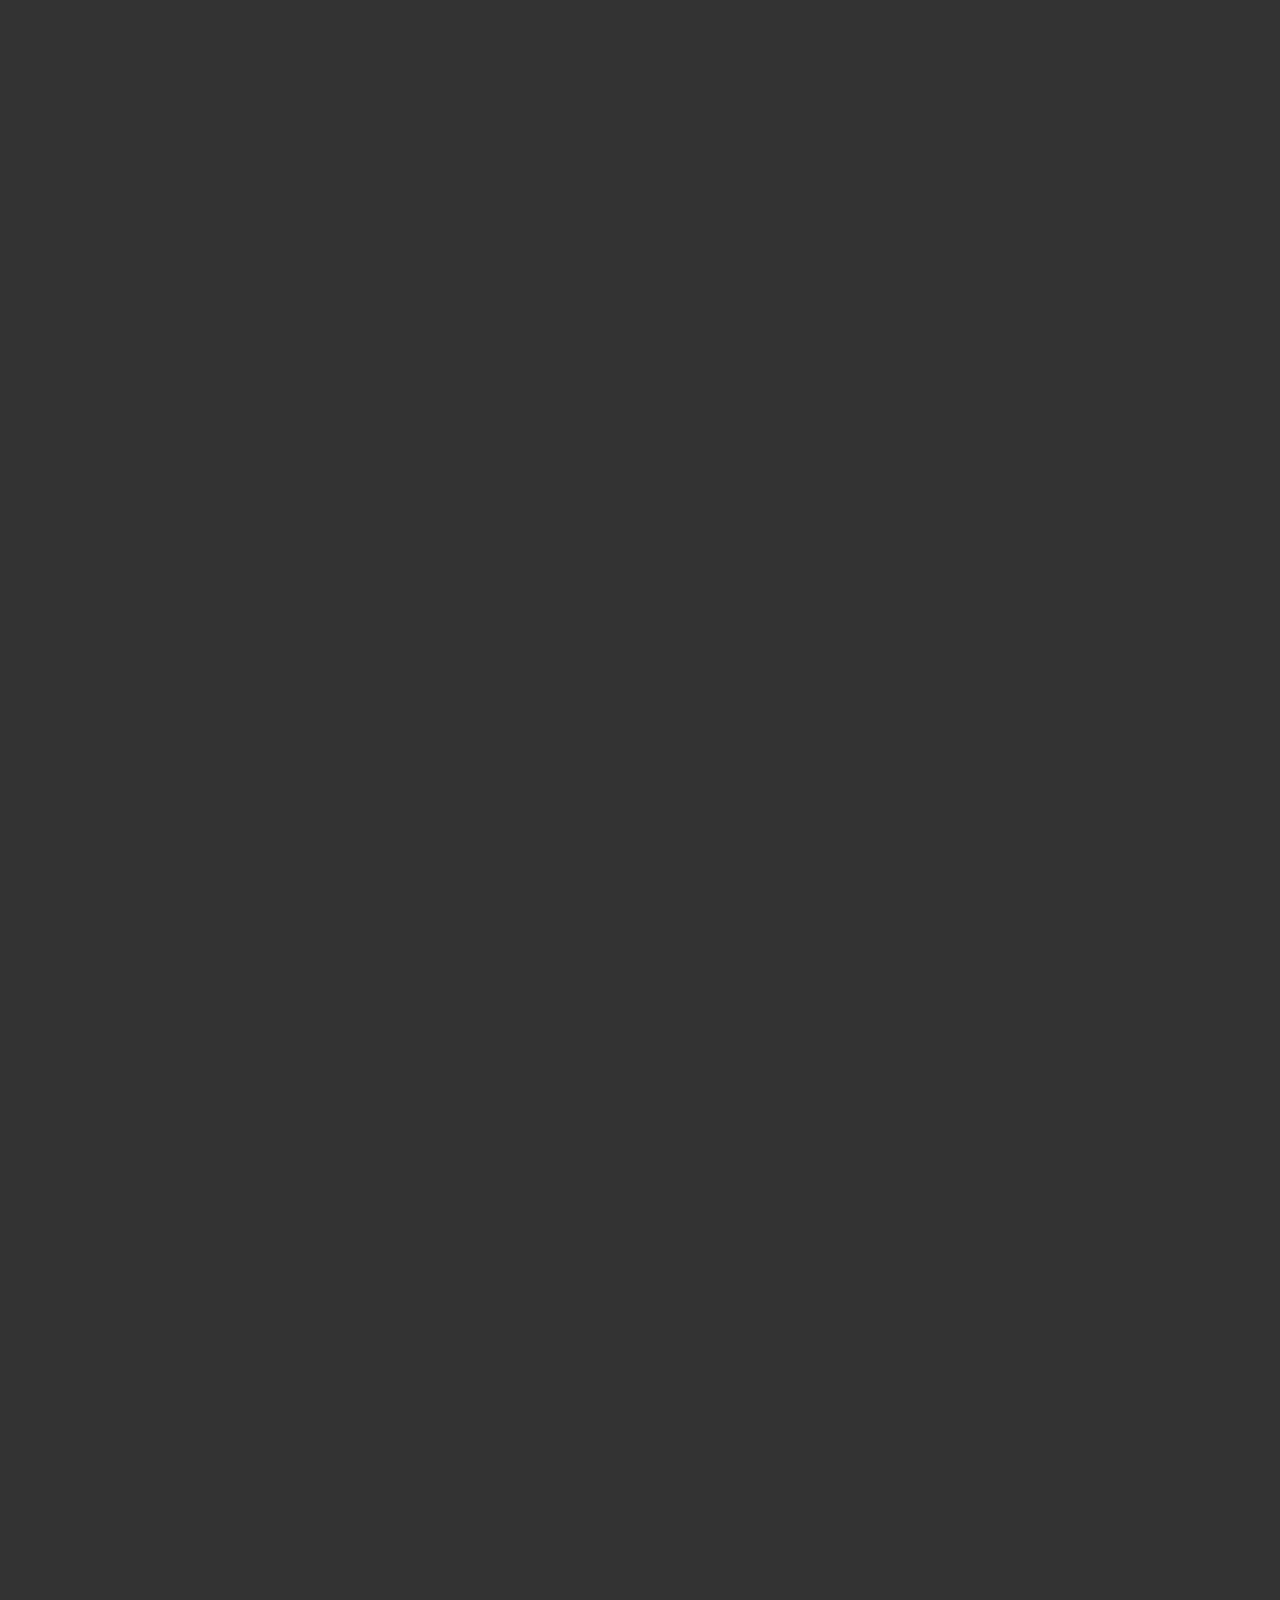
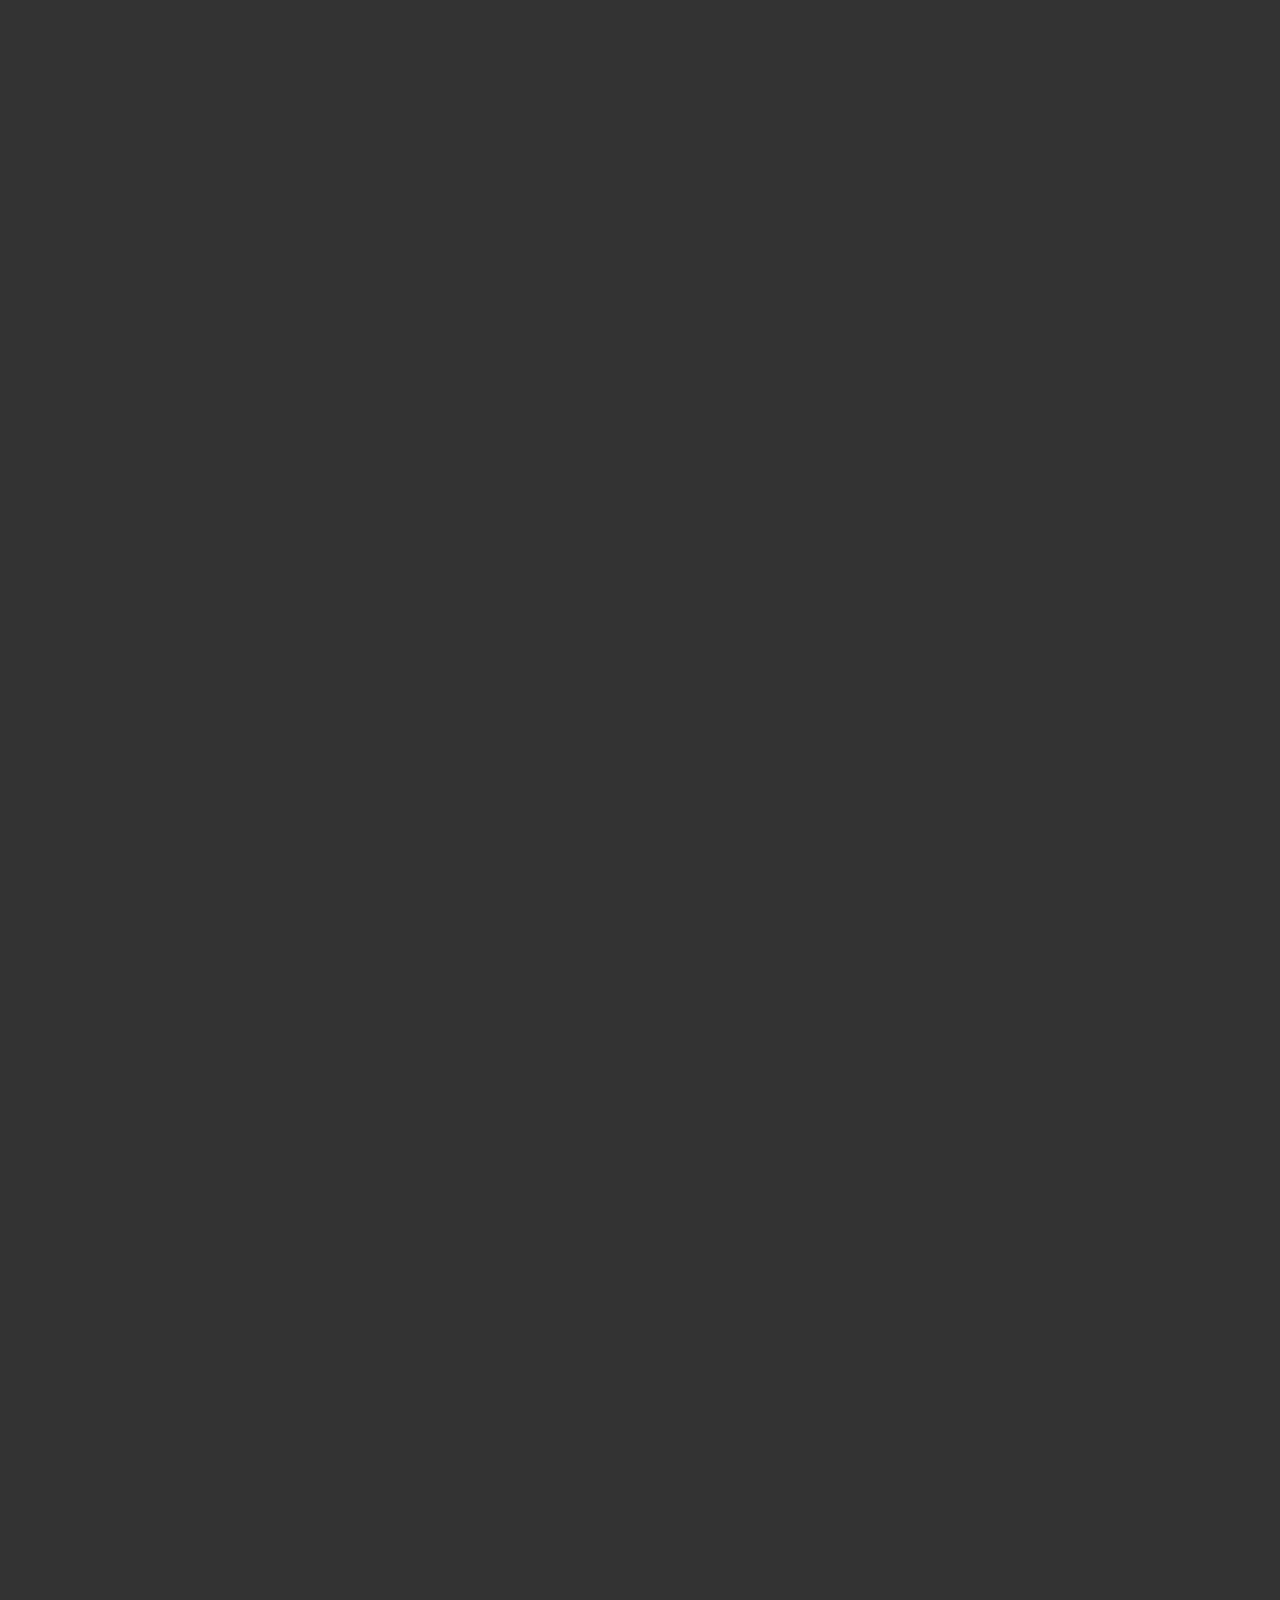
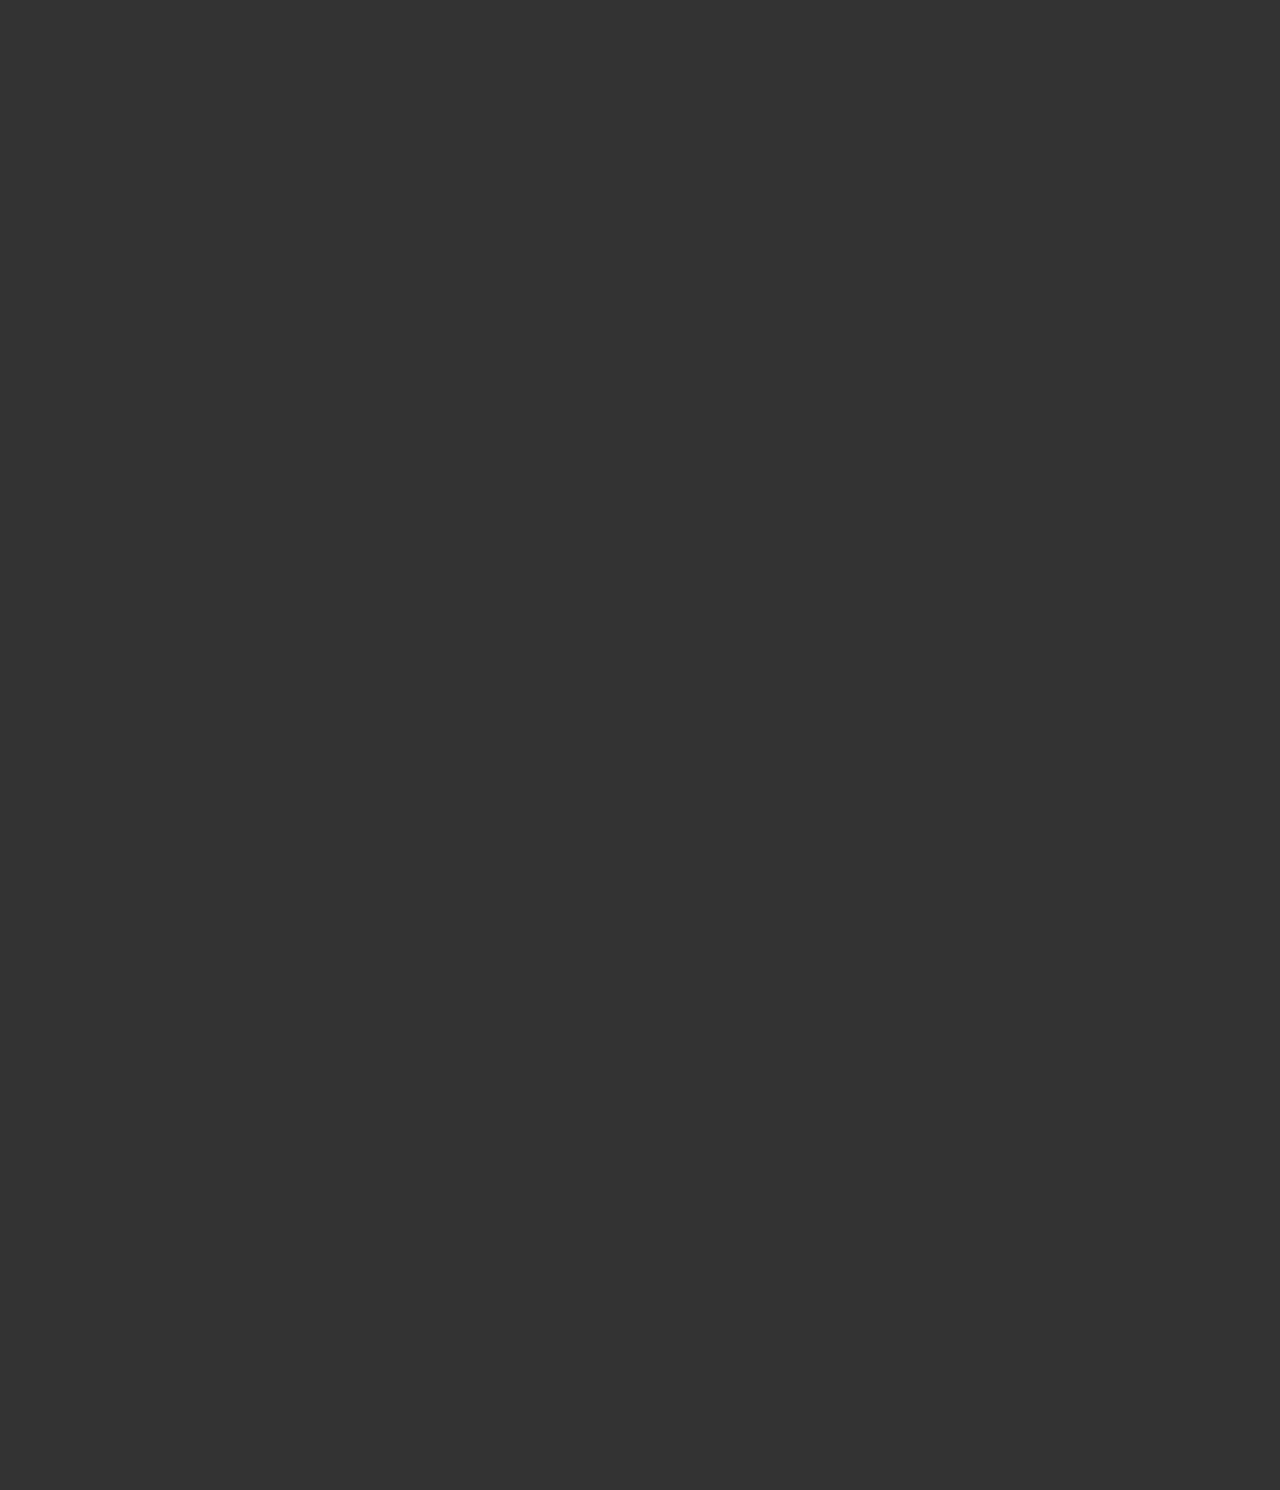
==== index.html @ 53ff9dbb "Add files via upload" ====
<!DOCTYPE html>
<html lang="ja">
<head>
    <meta charset="UTF-8">
    <meta name="viewport" content="width=device-width, initial-scale=1.0">
    <meta http-equiv="X-UA-Compatible" content="ie=edge">
    <title>有限会社 ヤマト産業</title>
    <!--=============Google Font ===============-->
    <link rel="preconnect" href="https://fonts.googleapis.com">
    <link rel="preconnect" href="https://fonts.gstatic.com" crossorigin>
    <link href="https://fonts.googleapis.com/css2?family=Noto+Sans+JP&family=Noto+Serif+JP&display=swap" rel="stylesheet">
    <!--==============レイアウトを制御する独自のCSSを読み込み===============-->
    <!--機能編 6-1-3 ゆっくりズームアウトさせながら全画面で見せる-->
    <link rel="stylesheet" type="text/css" href="https://cdnjs.cloudflare.com/ajax/libs/vegas/2.4.4/vegas.min.css">
    <!--リセットCSS-->
    <link rel="stylesheet" type="text/css" href="https://unpkg.com/ress/dist/ress.min.css">
    <!--自作のCSS-->
    <link rel="stylesheet" type="text/css" href="css/style.css">
</head>
<body>

  <div id="splash">
    <div id="splash_logo">
      <div class="fadeUp">ヤマト産業</div>
    </div>
  </div>

  <div class="splashbg"></div>

  <div id="container">
    <header id="header" class="DownMove">
      <div class="openbtn"><span></span><span></span><span></span></div>
      <nav id="g-nav">
        <div id="g-nav-list">
          <ul class="nav05b">
            <li><a href="index.html#">トップ</a></li>
            <li><a href="index.html#news">お知らせ</a></li>
            <li><a href="index.html#service">事業紹介</a></li>
            <li><a href="index.html#message">企業理念</a></li>
            <li><a href="company.html#">会社概要</a></li>
            <li><a href="index.html#access">アクセス</a></li>
          </ul>
        </div>
      </nav>
      <h1>ヤマト産業</h1>
      <ul id="utility-navi">
        <li><a href="index.html#access"><img src="img/map.svg" alt="アクセス"><span>アクセス</span></a></li>
        <li><a href="form.html#"><img src="img/contact.svg" alt="お問い合わせ"><span>お問い合わせ</span></a></li>
      </ul>
    </header>

    <div class="circle-bg"></div>

    <main id="main-area">
      <div id="lead">
        <div id="slider-area">
          <div id="slider"></div>
        </div>
        <p class="lead fadeLeftTrigger">コンセプト</p>
        <h2 class="heading fadeLeftTrigger">コンセプト<br>コンセプト</h2>
      </div>

      <section id="news">
        <div class="tab-area fadeUpTrigger">
          <ul class="tab">
            <li class="active"><a href="#topic1">お知らせ</a></li>
            <li><a href="#topic2">施工事例</a></li>
            <li><a href="#topic3">サイト制作事例</a></li>
          </ul>
          <div class="tab-choice-area">
            <div id="topic1" class="area is-active">
              <ul>
                <li><a href=""><time datetime="2023-05-03">2023.05.03</time>お知らせ3について</a></li>
                <li><a href=""><time datetime="2023-05-02">2023.05.02</time>お知らせ2について</a></li>
                <li><a href=""><time datetime="2022-05-01">2022.05.01</time>お知らせ1について</a></li>
              </ul>
            </div>
            <div id="topic2" class="area">
              <ul>
                <li><a href=""><time datetime="2023-05-03">2023.05.03</time>施工事例3について</a></li>
                <li><a href=""><time datetime="2023-05-02">2023.05.02</time>施工事例2について</a></li>
                <li><a href=""><time datetime="2022-05-01">2022.05.01</time>施工事例1について</a></li>
              </ul>
            </div>
            <div id="topic3" class="area">
              <ul>
                <li><a href=""><time datetime="2023-05-03">2023.05.03</time>制作事例3について</a></li>
                <li><a href=""><time datetime="2023-05-02">2023.05.02</time>制作事例2について</a></li>
                <li><a href=""><time datetime="2022-05-01">2022.05.01</time>制作事例1について</a></li>
              </ul>
            </div>
          </div>
        </div>
      </section>

      <section id="service">
        <header class="fadeUpTrigger">
          <h2>事業紹介</h2>
        </header>
        <section class="service-area">
          <figure class="img fadeRightTrigger"><img src="img/pict_01.jpg" alt="事業を紹介する画像1"></figure>
          <div class="content fadeLeftTrigger">
            <div class="content-area">
              <h3>各種リフォーム、省エネ工事事業</h3>
              <p>事業内容・事業内容・事業内容・事業内容・事業内容・事業内容・事業内容・事業内容・事業内容・事業内容・事業内容・事業内容</p>
              <div><a href="service1.html" class="btn bgcenterout"><span>詳細</span></a></div>
            </div>
          </div>
        </section>

        <section class="service-area">
          <figure class="img fadeLeftTrigger"><img src="img/pict_02.jpg" alt="事業を紹介する画像2"></figure>
          <div class="content fadeRightTrigger">
            <div class="content-area">
              <h3>WEB/ECサイト制作事業</h3>
              <p>事業内容・事業内容・事業内容・事業内容・事業内容・事業内容・事業内容・事業内容・事業内容・事業内容・事業内容・事業内容</p>
              <a href="service2.html" class="btn bgcenterout"><span>詳細</span></a>
            </div>
          </div>
        </section>
      </section>

      <section id="message">
        <h2 class="heading fadeLeftTrigger">企業理念</h2>
        <div class="message-area">
          <div class="message-img fadeRightTrigger"></div>
          <section class="message-content fadeLeftTrigger">
            <div class="message-box">
              <h3>タイトル1行目<br>タイトル2行目</h3>
              <p>メッセージ1行目<br>メッセージ2行目<br>メッセージ3行目<br>メッセージ4行目<br>メッセージ5行目<br>メッセージ6行目</p>
            </div>
          </section>
        </div>
      </section>

      <section id="access">
        <div class="access-area">
          <h2 class="heading fadeRightTrigger">交通アクセス</h2>
          <div class="map-address fadeLeftTrigger">
            <div class="map-address-area">
              <address>〒174-0052<br>東京都板橋区蓮沼79-1</address>
              <a href="https://goo.gl/maps/hu7GZJzhzLVWqaKB9" target="_blank" class="btn bgcenterout"><span>Google Map</span></a>
            </div>
          </div>
        </div>
        <div class="map-block fadeUpTrigger">
          <div class="iframe-area">
            <iframe src="https://www.google.com/maps/embed?pb=!1m18!1m12!1m3!1d3237.1298451852426!2d139.698947810959!3d35.77218667244354!2m3!1f0!2f0!3f0!3m2!1i1024!2i768!4f13.1!3m3!1m2!1s0x60189327d6ebac69%3A0xeb2c838b801dfda0!2z44CSMTc0LTAwNTIg5p2x5Lqs6YO95p2_5qmL5Yy66JOu5rK855S677yX77yZ4oiS77yR!5e0!3m2!1sja!2sjp!4v1683707613186!5m2!1sja!2sjp"
             width="600" height="450" style="border:0;" allowfullscreen="" loading="lazy" referrerpolicy="no-referrer-when-downgrade" width="600" height="450" frameborder="0" allowfullscreen=""></iframe>
          </div>
        </div>
      </section>

      <section id="contact">
        <div class="contact-detail">
          <h2>CONTACT</h2>
          <p>お気軽にお問い合わせください。</p>
        </div>
        <div class="contact-tel">
          <p><a href="tel:03-5915-1541">電話番号：03-5915-1541</a></p>
          <p><a href="form.html#">お問い合わせ<br>フォーム</a></p>
        </div>
      </section>
    </main>

    <div id="footer">
      <div class="footer-main">
        <section class="footer-contact">
          <div class="footer-contact-area">
            <h2>有限会社ヤマト産業</h2>
            <ul class="footer-link">
              <li><a href="index.html#">トップ</a></li>
              <li><a href="index.html#news">お知らせ</a></li>
              <li><a href="index.html#service">事業紹介</a></li>
              <li><a href="index.html#message">企業理念</a></li>
              <li><a href="company.html#">会社概要</a></li>
              <li><a href="index.html#access">アクセス</a></li>
            </ul>
          </div>
        </section>
        <footer id="copyright">
          <small>&copy; 有限会社ヤマト産業</small>
        </footer>
      </div>
      <div id="page-top"><a href="#"><span></span></a></div>
    </div>
  </div>

  <!--=============JS ===============-->
  <!--jQuery-->
  <script src="https://code.jquery.com/jquery-3.4.1.min.js" integrity="sha256-CSXorXvZcTkaix6Yvo6HppcZGetbYMGWSFlBw8HfCJo=" crossorigin="anonymous"></script>
  <!--機能編 8-1-9 スクロールの速さが変化-->
  <script src="https://cdnjs.cloudflare.com/ajax/libs/jquery-easing/1.4.1/jquery.easing.min.js"></script>
  <!--機能編 6-1-3 ゆっくりズームアウトさせながら全画面で見せる-->
  <script src="https://cdnjs.cloudflare.com/ajax/libs/vegas/2.4.4/vegas.min.js"></script>
  <!--自作のJS-->
  <script src="js/script.js"></script>
</body>
</html>
---- css/style.css ----
@charset "utf-8";
/*========= ローディング画面のためのCSS ===============*/

/* Loading背景画面設定　*/
#splash {
	position: fixed;
	width: 100%;
	height: 100%;
	z-index: 9999999;
	background:#333333;
	text-align:center;
	color:#e5eced;
}

/* Loading画像中央配置　*/
#splash_logo {
	position: absolute;
	top: 50%;
	left: 50%;
	transform: translate(-50%, -50%);
	font-size: 1.7rem;
	font-weight: bold;
	letter-spacing: 0.2em;/* 1em=文字の高さの行間　*/
}

@media screen and (max-width:768px) {
	#splash_logo {
		font-size: 1.3rem;
	}
}

/*========= 画面遷移のためのCSS ===============*/

/*画面遷移アニメーション*/
.splashbg{
  display: none;
	content: "";
	position:fixed;
	transform: scale(100);
	background-color: #333333;/*伸びる背景色の設定*/
	z-index: 999;
  top:calc(50% - 1rem);
  left:calc(50% - 1.5rem);
	width: 3rem;
	height: 2rem;
}

@media screen and (max-width:768px) {
	.splashbg{
		top:calc(50% - 1.5rem);
	  left:calc(50% - 1rem);
		width: 2rem;
		height: 3rem;
	}
}

/*bodyにappearクラスがついたら出現*/
body.appear .splashbg{
  display: block;
	animation-name:PageAnime;
	animation-duration:1s;
	animation-fill-mode:forwards;
}

@keyframes PageAnime{
	0% {/*丸のスタート位置と形状*/
		transform: scale(100);
	}
	100% {/*丸の終了位置と形状*/
		transform: scale(0);
		display: none;/*終了時は消える*/
	}
}

/*画面遷移の後現れるコンテンツ設定*/
#container{
	opacity: 0;/*はじめは透過0に*/
	position: relative;
	z-index: 1;
}

/*bodyにappearクラスがついたら出現*/
body.appear #container{
	animation-name:PageAnimeAppear;
	animation-duration:1s;
	animation-delay:0.2s;
	animation-fill-mode:forwards;
	opacity: 0;
}

@keyframes PageAnimeAppear{
	0% {
		opacity: 0;
	}
	100% {
		opacity: 1;
	}
}

/*========= レイアウトのためのCSS ===============*/
*{
	box-sizing: border-box;
}

body{
	background:#333333;/*遷移アニメーションと同じ色を指定*/
	font-family: 'Noto Serif JP', serif;/*明朝体を指定*/
	color: #e5eced;
	font-size:1rem;
	line-height:1.85;/*行間を指定*/
	-webkit-font-smoothing: antialiased;/*フォントを滑らかにする*/
	-moz-osx-font-smoothing: grayscale;
	-webkit-text-size-adjust: 100%;
	word-wrap: break-word;/*文字の折り返しのルールを指定*/
  overflow-wrap: break-word;
}

body.appear{
	background:#898989;
}

ul{
	margin:0;
	padding: 0;
	list-style: none;
}

a{
	color: #000;
	text-decoration: none;
	outline: none;
}

img{
	width: 100%;
	height: auto;
}

#container{
	overflow-x: hidden;
}


.page{
	display: block;
	position: relative;
	margin: 120px 10% 0 10%;
}

@media screen and (max-width:768px) {
	.page{
		margin: 100px 5% 0 5%;
	}
}

/* font-family */

.heading{
	font-family: 'Noto Sans JP', sans-serif;
	font-size: 5vw;
	font-weight: normal;
	color: #d79748;
	animation-delay: 0.3s;
}

@media screen and (max-width:960px) {
	.heading{
		font-size:3.5rem;
	}
}

/* header */

#header{
	position: fixed;/*fixedで上部固定*/
	height: 94px;
	width:100%;
	z-index: 99;
	display: flex;
	justify-content: space-between;/*justify-content…flexアイテムの配置を指定、space-between…両端揃え*/
	align-items: center;/*上下中央揃え*/
	background:#051464;
}

#header a{
	color: #e5eced;
}

/*========= スクロール途中でヘッダーが表示＆非表示するためのCSS ===============*/

/*　上に上がる動き　*/
#header.UpMove{
	animation: UpAnime 0.5s forwards;
}

@keyframes UpAnime{
  from {
    opacity: 1;
		transform: translateY(0);
  }
  to {
		opacity: 0;
		transform: translateY(-100px);
  }
}

/*　下に下がる動き　*/
#header.DownMove{
	animation: DownAnime 0.5s forwards;
}
@keyframes DownAnime{
  from {
  	opacity: 0;
		transform: translateY(-100px);
  }
  to {
  	opacity: 1;
		transform: translateY(0);
  }
}

#header h1{
	font-size: 1.7rem;
	letter-spacing: 0.1em;
	position: absolute;
	left:50%;
	transform: translateX(-50%);
	color:#e5eced;
}

.openbtn{
	display: none;
}

#g-nav ul{
	display: flex;
	padding: 0 0 0 5%;
}

#g-nav ul li{
  letter-spacing: 0.1em;
	white-space: nowrap;
}

#g-nav ul li:last-child{
	display: none;
}

#g-nav ul li a{
	display: block;
	padding:6px 15px;
}

/* 機能編　5-3-8 左右から線が伸びて枠線になる */
.nav05b li{
  /*線の基点とするためrelativeを指定*/
  position: relative;
  margin: 0 5px;
}

/*線の基点位置*/
.nav05b li::before,
.nav05b li::after{
  content:"";
  /*絶対配置で線の位置を決める*/
  position: absolute;
  /*線の形状*/
  width: 100%;
  height:4px;
  background:#185f77;
	/*アニメーションの指定*/
  transition: all 0.2s linear;
  transition-delay: 0.2s;
	transform: scale(0);
}

.nav05b li::before{
  right: 0;
  top: 0;
	transform-origin:center top;
}
.nav05b li::after{
  left: 0;
  bottom: 0;
	transform-origin:center bottom;
}

/*現在地とhoverした際の線の変化*/
.nav05b li.current::before,
.nav05b li.current::after,
.nav05b li:hover::before,
.nav05b li:hover::after{
	transform: scale(1);
}

#header ul#utility-navi{
	position: fixed;
	top:0;
	right:0;
	z-index: 999;
	display: flex;
	font-size: 0.8rem;
}

#header ul#utility-navi li{
	text-align: center;
}

#header ul#utility-navi li span{
	display: block;
}

#header ul#utility-navi li a{
	color: #e5eced;
	padding: 14.334px 0;
	display: block;
	width:100px;
	transition: all .5s;/*ccsアニメーション実行時間を指定*/
}

#header ul#utility-navi li img{
	width:35%;
}

#header ul#utility-navi li a{
	background:#051464;
}

#header ul#utility-navi li a:hover{
	background:rgba(255,255,255,0.2);
}

/*機能編  5-1-21*/
@keyframes gnaviAnime{
	0% {
		opacity: 0;
	}
	100% {
		opacity: 1;
	}
}

@media screen and (max-width:1300px) {
	#g-nav ul{
		display: block;
		padding: 0;
	}

	#g-nav ul li a{
		padding:6px 15px;
	}
	/*機能編  5-2-1　3本線が×に*/
	.openbtn{
    display: block;
		position:fixed;
		top:0;
		left:0;
		z-index: 9999;/*ボタンを最前面に*/
		cursor: pointer;
    width: 94px;
    height:94px;
    background:#051464;
	}

	/*×に変化*/
	.openbtn span{
		display: inline-block;
		transition: all .4s;
		position: absolute;
		left: 25.85px;
		height: 3px;
		border-radius: 2px;
		background-color: #fff;
		width: 45%;
  }

	.openbtn span:nth-of-type(1) {
		top:33px;
	}

	.openbtn span:nth-of-type(2) {
		top:45.5px;
	}

	.openbtn span:nth-of-type(3) {
		top:58px;
	}

	.openbtn.active span:nth-of-type(1) {
		top: 39.5px;
		left: 32.9px;
		transform: translateY(6px) rotate(-45deg);
		width: 30%;
	}

	.openbtn.active span:nth-of-type(2) {
		opacity: 0;
	}

	.openbtn.active span:nth-of-type(3){
		top: 51.5px;
		left: 32.9px;
		transform: translateY(-6px) rotate(45deg);
		width: 30%;
	}

	/*アクティブになったエリア*/
	#g-nav.panelactive{
		/*position:fixed;にし、z-indexの数値を大きくして前面へ*/
		position:fixed;
		z-index: 999;
		top: 0;
		width:100%;
		height: 100vh;
	}

	/*丸の拡大*/
	.circle-bg{
		position: fixed;
		z-index:3;
		/*丸の形*/
		width: 100px;
		height: 100px;
		/* border-radius: 50%; */
		background: #333333;
		/*丸のスタート位置と形状*/
		transform: scale(0, 50);/*scaleをはじめは0に*/
		left:-50px;
		top:0;
		transition: all .6s;/*0.6秒かけてアニメーション*/
	}

	.circle-bg.circleactive{
		transform: scale(50, 50);/*クラスが付与されたらscaleを拡大*/
	}

	/* 機能編　5-3-11 */
	/*線の基点位置*/
	.nav05b li::before,
	.nav05b li::after{
		background:#d79748;
	}

	/*ナビゲーションの縦スクロール*/
	#g-nav-list{
		display: none;/*はじめは表示なし*/
		/*ナビの数が増えた場合縦スクロール*/
		position: fixed;
		z-index: 999;
		width: 100%;
		height: 100vh;
		overflow: auto;
		-webkit-overflow-scrolling: touch;
	}

	#g-nav.panelactive #g-nav-list{
		display: block; /*クラスが付与されたら出現*/
	}

	/*ナビゲーション*/
	#g-nav ul {
		opacity: 0;/*はじめは透過0*/
	  /*ナビゲーション天地中央揃え※レイアウトによって調整してください。不必要なら削除*/
	  position: absolute;
		z-index: 999;
		top:50%;
		left:50%;
		transform: translate(-50%,-50%);
	}

	/*背景が出現後にナビゲーションを表示*/
	#g-nav.panelactive ul {
		opacity:1;
	}

	/* 背景が出現後にナビゲーション li を表示※レイアウトによって調整してください。不必要なら削除*/
	#g-nav.panelactive ul li{
		animation-name:gnaviAnime;
		animation-duration:1s;
		animation-delay:.2s;/*0.2 秒遅らせて出現*/
		animation-fill-mode:forwards;
		opacity:0;
	}

	/*リストのレイアウト設定*/
	#g-nav li{
		text-align: center;
		list-style: none;
		margin: 0 0 10px 0;
	}

	#g-nav li a{
		color: #e5eced;
		text-decoration: none;
		padding:10px;
		display: block;
		text-transform: uppercase;
		letter-spacing: 0.1em;
		font-weight: bold;
	}
}

@media screen and (max-width:768px) {
	#header{
		height:70px;
	}

	.openbtn{
		width:70px;
		height: 70px;
	}

	/*×に変化*/
	.openbtn span{
		left: 19.25px;
	 }

	.openbtn span:nth-of-type(1) {
		top:20px;
	}

	.openbtn span:nth-of-type(2) {
		top:33px;
	}

	.openbtn span:nth-of-type(3) {
		top:45px;
	}

	.openbtn.active span:nth-of-type(1) {
		top: 27px;
		left: 24.5px;
	}

	.openbtn.active span:nth-of-type(3){
		top: 39px;
		left: 24.5px;
	}

	#header h1{
		transform: translateX(-70%);
	}

	#header ul#utility-navi li span{
		display:none;
	}

	#header ul#utility-navi li a{
		width: 70px;
		height: 70px;
		padding: 0;
	}

	#header ul#utility-navi li img {
		width: 45%;
		margin: 17px 0 0 0px;
	}
}

@media screen and (max-width:530px) {
	#header h1{
		font-size: 1.3rem;
		top:14px;
		transform: translateX(-50%);
	}

	#g-nav ul li:last-child{
		display: block;
	}

	#header ul#utility-navi li:first-child{
		display: none;
	}
}

/* lead */

#lead{
	position: relative;
  padding: 94px 0 0 0;
  height:100vh;
}

#slider-area{
	width:85%;
  height:80vh;
  position: relative;
  top: 0;
  left:15%;
  z-index: -1;
}

#slider-area #slider{
  width:100%;
  height:80vh;
}

#lead .lead{
	position: absolute;
	top:260px;
	left:6%;
	font-size: 2rem;
	letter-spacing: 0.2em;
	line-height: 1.6;
	white-space: nowrap;/* 折り返しされない */
}

#lead h2.heading{
	position: absolute;
	top:320px;
	left:5%;
	line-height:1.3;
}

@media screen and (max-width:1200px) {
	#lead .lead{
		font-size:1.8rem;
		top: 270px
	}
}

@media screen and (max-width:960px) {
	#lead .lead{
		font-size:1.6rem;
		top: 275px;
	}
}

@media screen and (max-width:768px) {
	#lead{
	  padding: 70px 0 0 0;
	}

	#slider-area {
		width: 74%;
		height: 100vh;
		left: 26%;
	}
	#slider-area #slider{
		height: 100vh;
	}

	#lead .lead{
		left:15%;
		top:215px;
	}

	#lead h2.heading{
		left:13%;
		top: 260px;
	}
}

@media screen and (max-width:550px) {
	#slider-area {
		width: 85%;
		left: 15%;
	}
	#lead .lead {
		left:9%;
		font-size: 1.3rem;
	}
	#lead h2.heading{
		left:7%;
		top: 260px;
	}
}

/* news */

#news{
	padding: 100px 0 5% 7%;
}

#news .area li{
	padding: 20px 0;
}

#news .area time{
	display: block;
	color: #185f77;
}

#news .tab{
	position: relative;
	top:2px;
}

#news .tab a{
	color: #e5eced;
}

#news .tab-choice-area{
	border-top:2px solid #d79748;
	border-bottom:2px solid #d79748;
	border-left:2px solid #d79748;
	border-right:2px solid #d79748;
}

/*機能編 5-4-1タブメニュー*/

/*tabの形状*/
.tab-area{
	width: 90%;
}

.tab{
	display: flex;
	flex-wrap: wrap;
}

.tab li{
  text-align: center;
  white-space: nowrap;
}

.tab li a{
	display: block;
  border-top:transparent 2px solid;
  border-right:#898989 2px solid;
  border-left:transparent 2px solid;
	padding:8px 30px;
  background:#185f77;
}

/*liにactiveクラスがついた時の形状*/
.tab li.active a{
  background: #051464;
  border-top:#d79748 2px solid;
	border-color:#d79748;
}

/*エリアの表示非表示と形状*/
.area {
	display: none;/*はじめは非表示*/
	opacity: 0;/*透過0*/
	background: #e5eced;
  padding: 20px 40px;
}

/*areaにis-activeというクラスがついた時の形状*/
.area.is-active {
  display: block;/*表示*/
  animation-name: displayAnime;/*ふわっと表示させるためのアニメーション*/
  animation-duration: 1s;
  animation-fill-mode: forwards;
}

@keyframes displayAnime{
	from {
		opacity: 0;
	}
	to {
		opacity: 1;
	}
}

@media only screen and (max-width: 768px) {
	.tab-area{
		width:100%;
	}
	#news {
		padding: 100px 0 5% 30px;
	}
}

@media screen and (max-width:460px) {
	.tab li a {
		padding:8px 20px;
		font-size: 0.7rem;
	}
	.area.is-active a{
		font-size: 0.7rem;
	}
}

@media screen and (max-width:328px) {
	.tab li a {
		padding:6px 12px;
		font-size: 0.5rem;
	}
}

/* service */

#service{
	position: relative;
	text-align: center;
  padding: 50px 0 0 0;
}

#service header{
	background:#185f77;
	color: #e5eced;
	width:100%;
	padding: 50px 0 50px 0;
	margin-bottom: 20px;
	z-index: 1;
}

#service header h2{
	font-size: 1.5rem;
	letter-spacing: 0.1em;
}

#service .service-area{
  position: relative;
  display: flex;
  justify-content: space-between;
  flex-wrap: wrap;
  margin:0 0 300px 0;
}

@media screen and (max-width:768px) {
	#service .service-area{
	  margin:0 0 200px 0;
	}
}

@media screen and (max-width:590px) {
	#service .service-area{
	  margin:0 0 50px 0;
	}
}

#service .service-area::after{
  content:'';
  position: absolute;
  width: 70%;
  height: 23em;
  background:#051464;
  right:10%;
  top:20%;
  z-index: -1;
}

#service .service-area:nth-of-type(2n+1){
  flex-direction: row-reverse;
}


#service .service-area .img{
  width:50%;
}

#service .service-area .content{
  width:40%;
  background:#e5eced;
  display: flex;
  justify-content: center;
  align-items: center;
  position: relative;
  top:150px;
}

@media screen and (max-width:768px) {
	#service .service-area .content{
	  width:47%;
	  top:100px;
  }
}

@media screen and (max-width:590px) {
	#service .service-area .img{
	  width:100%;
	  z-index: 2;
	}
	#service .service-area .content{
	  width:100%;
	  top:-10px;
	  animation:none;
	  opacity: 1;
	  z-index: 1;
	}
}

#service .service-area .content-area{
  padding:40px;
	color: #000;
}

#service .service-area .content-area h3{
  text-align: center;
  font-size: 1.5rem;
  margin: 0 0 30px 0;
}

#service .service-area .content-area p{
  margin:0 0 30px 0;
}

/* message */

#message{
	position: relative;
	padding:0 70px;
}

#message h2{
	position: absolute;
	left:30%;
	z-index: 2;
}

.message-area{
	display: flex;
	justify-content: space-between;
	flex-wrap: wrap;
	flex-direction: row-reverse;
}

.message-img{
	background:url("../img/pict_03.jpg") no-repeat center;
	background-size: cover;
	height: 60vh;
  width:48%;
}

.message-content{
	display: flex;
  justify-content: center;
	margin: 130px 0 10em 0;
  padding: 10px 0;
  width:45%;
}

.message-box{
  display: flex;
  flex-direction: row-reverse;
  justify-content: center;
}

.message-content h3,
.message-content p,
.message-content .message-btn{
  -ms-writing-mode: tb-rl;
  -webkit-writing-mode: vertical-rl;
  writing-mode: vertical-rl;
  text-orientation: upright;
  height: 10em;
  letter-spacing: 0.1em;
}

.message-content h3{
  font-size:1.5rem;
  line-height: 2.5;
}

_:-ms-lang(x)::-ms-backdrop, .message-content h3{/*IE11用ハック*/
  width:30%;
}

.message-content p{
  line-height: 3.5;
  margin: 0 0 0 50px;
}

_:-ms-lang(x)::-ms-backdrop, .message-content p{/*IE11用ハック*/
  width:60%;
}

_:-ms-lang(x)::-ms-backdrop, .message-content .message-btn{/*IE11用ハック*/
  width:10%;
}

@media screen and (max-width:1280px) {
	.message-content h3{
	  line-height: 2;
	  margin: 0 0 0 10px;
	}

	.message-content p{
	  line-height: 3;
	  margin: 0 0 0 20px;
	}
}

@media screen and (max-width:1000px) {
	#message h2{
		left:20%;
	}

	.message-content p{
	    line-height: 2;
	}
}


@media screen and (max-width:768px) {
	#message{
		padding: 0 30px;
	}

	#message h2 {
		position: relative;
	  left: inherit;
	  top: 20px;
	}

	.message-img,
	.message-content{
		width:100%;
	}

  .message-img{
		height:40vh;
	}

  .message-content{
		margin: 0;
		padding:50px 0 0 0;
		background: #e5eced;
		color: #000;
  }

	.message-content h3,
	.message-content p,
	.message-content .message-btn{
		-ms-writing-mode: lr-tb;
		-webkit-writing-mode: horizontal-tb;
		writing-mode: horizontal-tb;
		height: inherit;
		margin: 0 0 25px 0;
	}

	.message-content p{
		margin: 0 0 50px 0;
	}

	_:-ms-lang(x)::-ms-backdrop, .message-content h3,
	_:-ms-lang(x)::-ms-backdrop, .message-content p,
	_:-ms-lang(x)::-ms-backdrop, .message-content .message-btn{/*IE11用ハック*/
		width:100%;
	}

	.message-content h3{
		text-align: center;
		font-size: 1.2rem;
	}

	.message-box{
		display: block;
	}

	.message-box .btn{
		padding: 10px;
		display: block;
	}
}

@media screen and (max-width:370px) {
 .message-content p br{
	 display: none;
 }
}

/* company */

#company{
  margin: 30px 10% 150px 10%;
	padding: 30px 0;
	color: #000;
	background: #e5eced;
}

@media screen and (max-width:768px) {
	#company{
    margin:30px 0 50px 0;
  }
}

#company h2{
  text-align: center;
  margin:0 0 50px 0;
}

@media screen and (max-width:550px) {
  #company h2{
    margin:0 0 50px 0;
  }
}

#company .company-list{
  width: 96%;
  max-width: 900px;
  margin: 0 auto;
}

#company .company-list li{
  border-bottom: 1px solid #185f77;
  margin:0 0 15px 0;
  padding: 0 0 15px 0;
}

#company .company-list dl{
  display: flex;
  justify-content: space-between;
}

#company .company-list dt{
  width:30%;
  padding: 0 0 0 40px;
}

@media screen and (max-width:590px) {
  #company .company-list dt{
    padding:0 0 0 10px;
  }
}

#company .company-list dd{
  width:65%;
}

/* form */

#form{
	margin: 30px 10% 150px 10%;
	padding: 30px 0;
	color: #000;
	background: #e5eced;
}

@media screen and (max-width:900px) {
	#form{
		margin: 30px 0 150px 0;
	}
}

#form h2{
	text-align: center;
	margin:0 0 50px 0;
	color: #051464;
}

#form .form-list{
	width:100%;
	max-width: 700px;
	margin: 0 auto;
}

#form input , button , textarea , select {
	margin:0;
	padding:0;
	border:none;
	outline:none;
	background:none;
  font-size: 16px;
}

#form .form-list input[type='text'] ,
#form .form-list input[type='email'] ,
#form .form-list textarea{
	width:100%;
	border:2px solid #000;
	background:#fff;
	padding: 10px;
	-webkit-appearance:none;
	-moz-appearance:none;
	appearance:none;
}

#form .form-list input[type='text'] , input[type='email'] {
	height:50px;
}

#form .submit-btn{
  width:152px;
  margin: 0 auto;
}

#form input[type='submit']{
  border:2px solid #333;
	color: #333;
  text-align: center;
  padding: 5px 20px;
  width:152px;
  margin: 0 auto;
  transition: all .3s;
}

#form input[type='submit']:hover{
  background: #333;
  color: #fff;
}

#form .form-list dl{
  display: flex;
  justify-content: space-between;
  flex-wrap: wrap;
	padding:0 0 20px 0;
}

#form .form-list dt{
  width:30%;
}

#form .form-list dd{
  width:66%;
}

#form .form-list textarea {
	height:200px;
}

@media screen and (max-width:768px) {
	#form .form-list dt{
		margin:0 0 10px 0;
	}
	#form .form-list dt,
	#form .form-list dd{
	  width:100%;
	}
}

/* access */

#access{
	position: relative;
	display: flex;
	justify-content: center;
	flex-wrap:wrap;
	margin-top: 80px;
	padding: 40px;
	background:#185f77;
	color: #e5eced;
	height: 450px;
	font-size: 1.3rem;
}

#access .access-area{
	padding-left: 10%;
	width:45%;
}

#access .map-address-area address{
	margin: 10px 0 40px 0;
}

#access .access-area .heading{
	font-size: 4vw;
}

#access .map-block{
	position: relative;
	width:55%;
}

#access .map-block .iframe-area iframe{
	position: absolute;
  top: 0;
  left: 0;
  width: 100%;
  height: 100%;
}

@media screen and (max-width:1000px) {
	#access .access-area .heading{
		font-size: 5vw;
	}

	#access{
		font-size: 1.2rem;
		height: 400px;
	}
}

@media screen and (max-width:768px) {
	#access{
		padding: 20px;
		height: 800px;
		font-size: 1.3rem;
	}
	#access .map-address-area address{
		margin: 0 0 30px 0;
	}
	#access .access-area{
		width:100%;
	}
	#access .map-block{
		height: 480px;
		width:100%;
	}
}

@media screen and (max-width:630px) {
	#access{
		height: 700px;
	}
	#access .map-block{
		height: 380px;
	}
}

@media screen and (max-width:530px) {
	#access{
		height: 600px;
		font-size: 1.1rem;
	}
	#access .map-block{
		height: 280px;
	}
}

/* contact */

#contact{
  border-top: 1px solid #e5eced;
  border-bottom: 1px solid #e5eced;
  display: flex;
  justify-content: space-between;
  flex-wrap: wrap;
	color: #e5eced;
	background: #051464;
}

#contact .contact-detail{
  width:65%;
  border-right: 1px solid #e5eced;
  text-align: center;
	padding: 20px;
}

#contact .contact-detail h2{
  margin:0 0 5px 0;
  font-size: 1.5rem;
}

#contact .contact-tel{
  width:35%;
}

#contact .contact-tel p{
  text-align: center;
}

#contact .contact-tel p a{
  display: block;
	color: #e5eced;
  padding: 20px;
  transition: all .3s;
}

#contact .contact-tel p a:hover{
  background:rgba(255,255,255,0.2);
}

#contact .contact-tel p:last-child{
  border-top:1px solid #e5eced;
}

#contact .contact-tel br{
  display: none;
}

@media screen and (max-width:690px) {
	#contact .contact-detail,
	#contact .contact-tel{
	  width:50%;
	}

	#contact .contact-tel br{
	  display: block;
	}
	#contact .contact-detail h2{
	  font-size: 1.2rem;
	}
	#contact .contact-detail p{
	  text-align: left;
	}
}

@media screen and (max-width:400px) {
  #contact{
    font-size: 0.8rem;
  }
}

/* 機能編 　9-1-5 スクロールをするとエリアの高さに合わせて線が伸びる */

/*========= バー表示のためのCSS ===============*/

/*タイムライン全体の設定*/
.timeline li{
  /*線の起点とするためrelativeを設定*/
  position: relative;
	list-style: none;
	padding:0 0 20px 0;
}

.timeline dl{
	margin:0 0 20px 3em;
}


/*絶対配置で線を設定*/
.border-line {
  /*線の位置*/
	position: absolute;
	left:0.25em;
	top:0;
	width:2px;/*線の太さ*/
	height:0;/*はじめは高さを0に*/
	background:#96969e;
}

/*タイムラインの見出し横の丸の位置と形状*/
.timeline li::after{
	content:'';
	position: absolute;
	top:0;
	left:0;
	width:10px;
	height:10px;
	background:#96969e;
	border-radius:50%;
}

/* footer */

#footer{
	position: relative;
	display: flex;
	justify-content: space-between;
	flex-wrap:wrap;
	flex-direction: row-reverse;
}

#footer .footer-link{
	font-size: 0.9rem;
}

#footer .footer-link li{
	display: inline-block;
}

#footer .footer-link a{
	color: #000;
}

#footer .footer-link a::after{
	content:'/';
	padding: 0 10px;
}

#footer .footer-link li:last-child a::after{
	content:'';
	padding: 0;
}

#footer .footer-main{
	width: 100%;
}

#footer .footer-main .footer-contact{
	display: flex;
	justify-content: center;
	align-items: center;
	text-align: center;
	background: #c7ced3;
	height: 20vh;
}

#footer .footer-main .footer-contact-area h2{
	font-size: 1.2rem;
	color: #051464;
	margin: 0 0 20px 0;
	letter-spacing: 0.1em;
}

#footer #copyright{
	background:#333333;
	color: #c7ced3;
	text-align: center;
	display: flex;
	justify-content: center;
	align-items: center;
	height: 10vh;
}

#footer #page-top{
	position: absolute;
	bottom:0;
  right: 0;
  width:80px;
  height:80px;
  background:#fff;
  display: flex;
  justify-content: center;
  align-items: center;
  cursor: pointer;
}

#footer #page-top span{
  display: inline-block;
  width: 13px;
  height: 13px;
  border-top:2px solid #182578;
  border-left: 2px solid #182578;
  transform: rotate(45deg);
}

@media screen and (max-width:1045px) {
	#footer .footer-main .footer-contact{
	  height: inherit;
	  padding: 40px 0;
	}

	#footer #copyright{
	  height: inherit;
	  padding: 10px 0;
	}

	#footer .footer-link{
	  text-align: center;
	}
}

@media screen and (max-width:768px) {
	#footer .footer-main .footer-contact{
		padding: 30px 0  10px 0;
	}

  #footer .footer-link{
		display: none;
	}

	#footer #page-top{
	  width:60px;
	  height: 60px;
	}
}

/* 機能編 　7-1-5	背景が流れる（中央から横全体） */

/*== ボタン共通設定 */
.btn{
  /*アニメーションの起点とするためrelativeを指定*/
  position: relative;
	overflow: hidden;
  /*ボタンの形状*/
	text-decoration: none;
	display: inline-block;
	border: 1px solid #051464;/* ボーダーの色と太さ */
	padding: 5px 30px;
  text-align: center;
  outline: none;
  /*アニメーションの指定*/
  transition: ease .2s;
}

#access .btn{
	border: 1px solid #e5eced;
}

#access .btn:hover{
	border: 1px solid #051464;
}

/*ボタン内spanの形状*/
.btn span {
	position: relative;
	z-index: 3;/*z-indexの数値をあげて文字を背景よりも手前に表示*/
	color:#000;
}

#access .btn span {
	color:#e5eced;
}

.btn:hover span,
#access .btn:hover span{
	color:#d79748;
}

/*== 中央から外 */
.bgcenterout:before {
	content: '';
  /*絶対配置で位置を指定*/
	position: absolute;
	top: 0;
	left: 0;
	z-index: 2;
  /*色や形状*/
	background: #051464;
	width: 100%;
	height: 100%;
  /*アニメーション*/
	transition: transform .3s cubic-bezier(0.8, 0, 0.2, 1) 0s;
	transform: scale(0, 0);
	transform-origin:center;
}

/*hoverした際の形状*/
.bgcenterout:hover:before{
	transform:scale(1, 1);
}

/*========= 印象のためのCSS ===============*/

/* fadeUpをするテキストの動き */

.fadeUp{
	animation-name: fadeUpAnime;
	animation-duration:0.5s;
	animation-fill-mode:forwards;
	opacity: 0;
}

@keyframes fadeUpAnime{
  from {
    opacity: 0;
		transform: translateY(100px);
  }
  to {
    opacity: 1;
		transform: translateY(0);
  }
}

/* 4-2 パタッ（下へ） */

.flipDown{
	animation-name: flipDownAnime;
	animation-duration:1s;
	animation-fill-mode:forwards;
	opacity:0;
}

@keyframes flipDownAnime{
  from {
		transform: perspective(2500px) rotateX(100deg);
		opacity: 0;
  }
  to {
    transform: perspective(2500px) rotateX(0);
		opacity: 1;
  }
}

/* 4-1 ふわっ（下から） */

.fadeUp{
	animation-name: fadeUpAnime;
	animation-duration:0.5s;
	animation-fill-mode:forwards;
	opacity:0;
}

@keyframes fadeUpAnime{
  from {
    opacity: 0;
		transform: translateY(100px);
  }
  to {
    opacity: 1;
		transform: translateY(0);
  }
}


/* 4-1 ふわっ（左から）*/

.fadeLeft{
	animation-name: fadeLeftAnime;
	animation-duration:0.5s;
	animation-fill-mode:forwards;
	opacity:0;
}

@keyframes fadeLeftAnime{
  from {
    opacity: 0;
	transform: translateX(-100px);
  }
  to {
    opacity: 1;
		transform: translateX(0);
  }
}

/* 4-1 ふわっ（右から） */

.fadeRight{
	animation-name: fadeRightAnime;
	animation-duration:0.5s;
	animation-fill-mode:forwards;
	opacity:0;
}

@keyframes fadeRightAnime{
  from {
    opacity: 0;
		transform: translateX(100px);
  }
  to {
    opacity: 1;
		transform: translateX(0);
  }
}

/* スクロールをしたら出現する要素にはじめに透過0を指定　*/
.fadeUpTrigger,
.fadeLeftTrigger,
.fadeRightTrigger{
  opacity: 0;
}
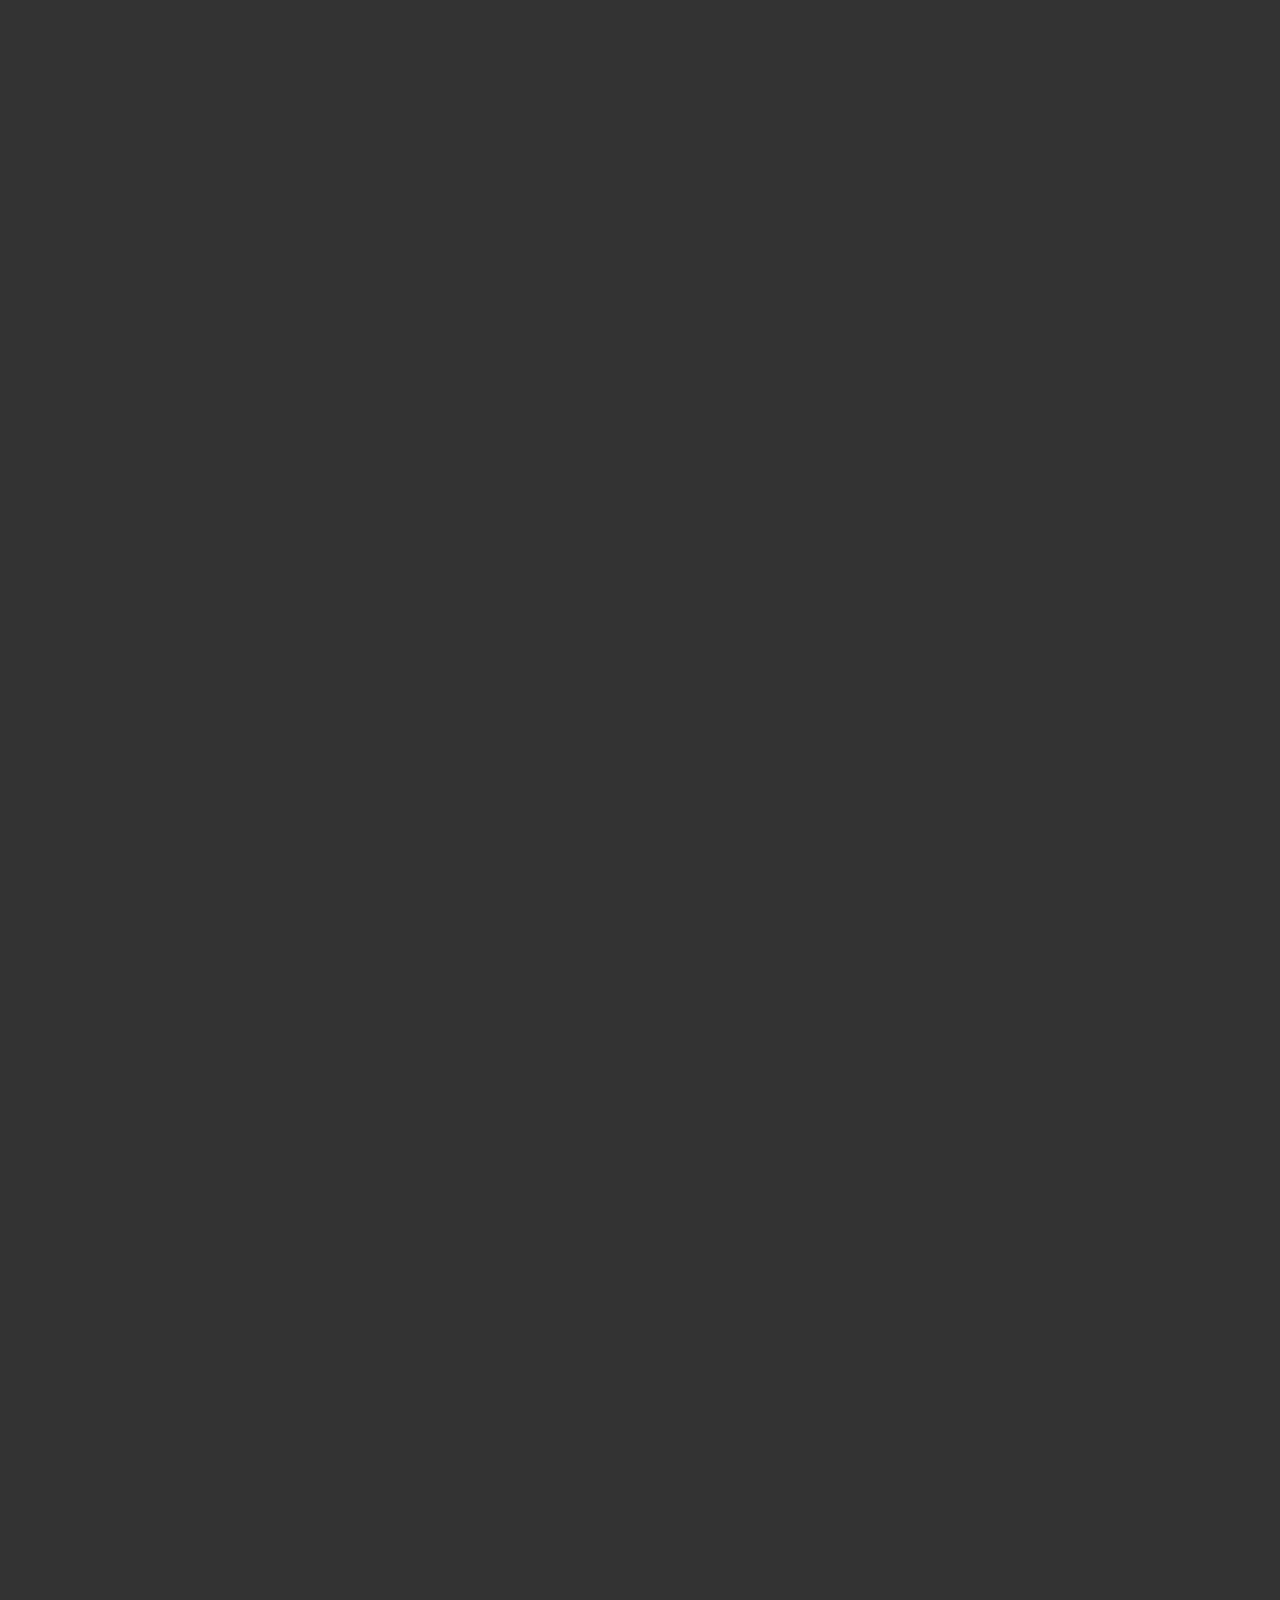
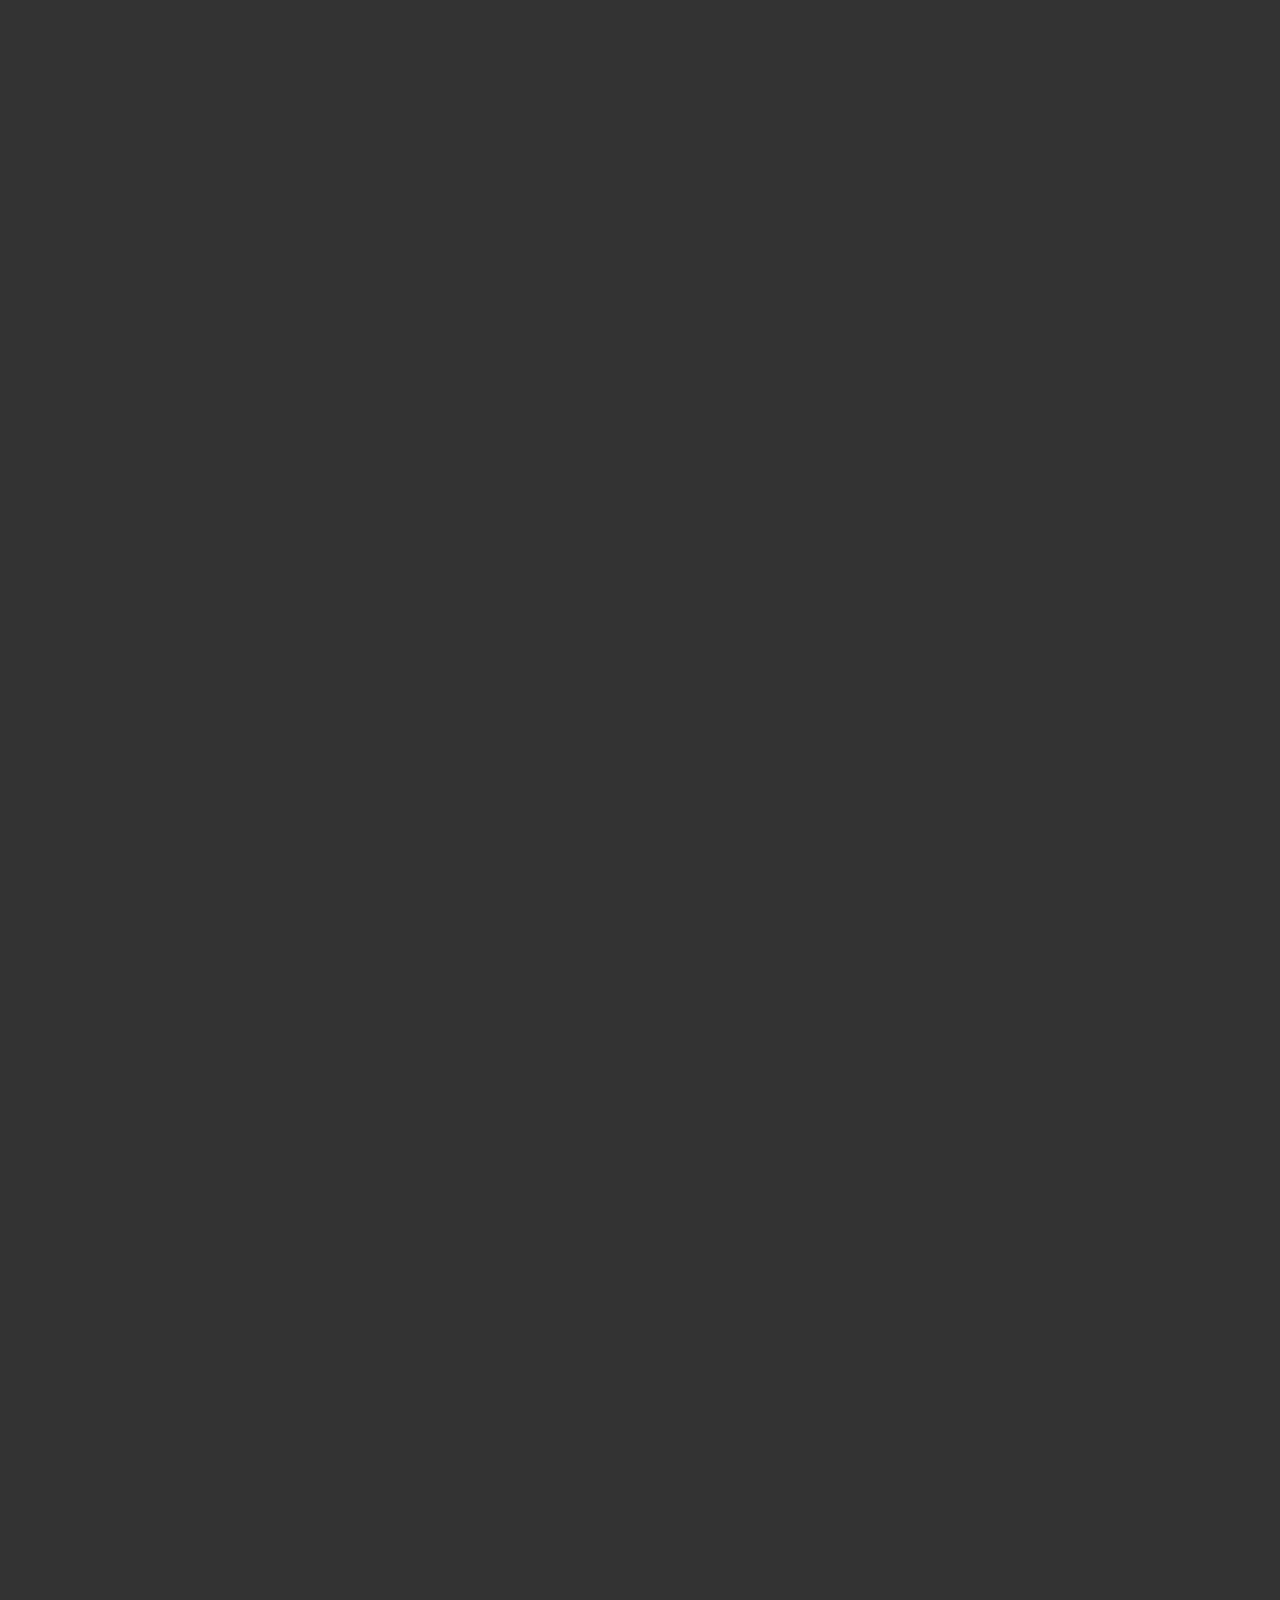
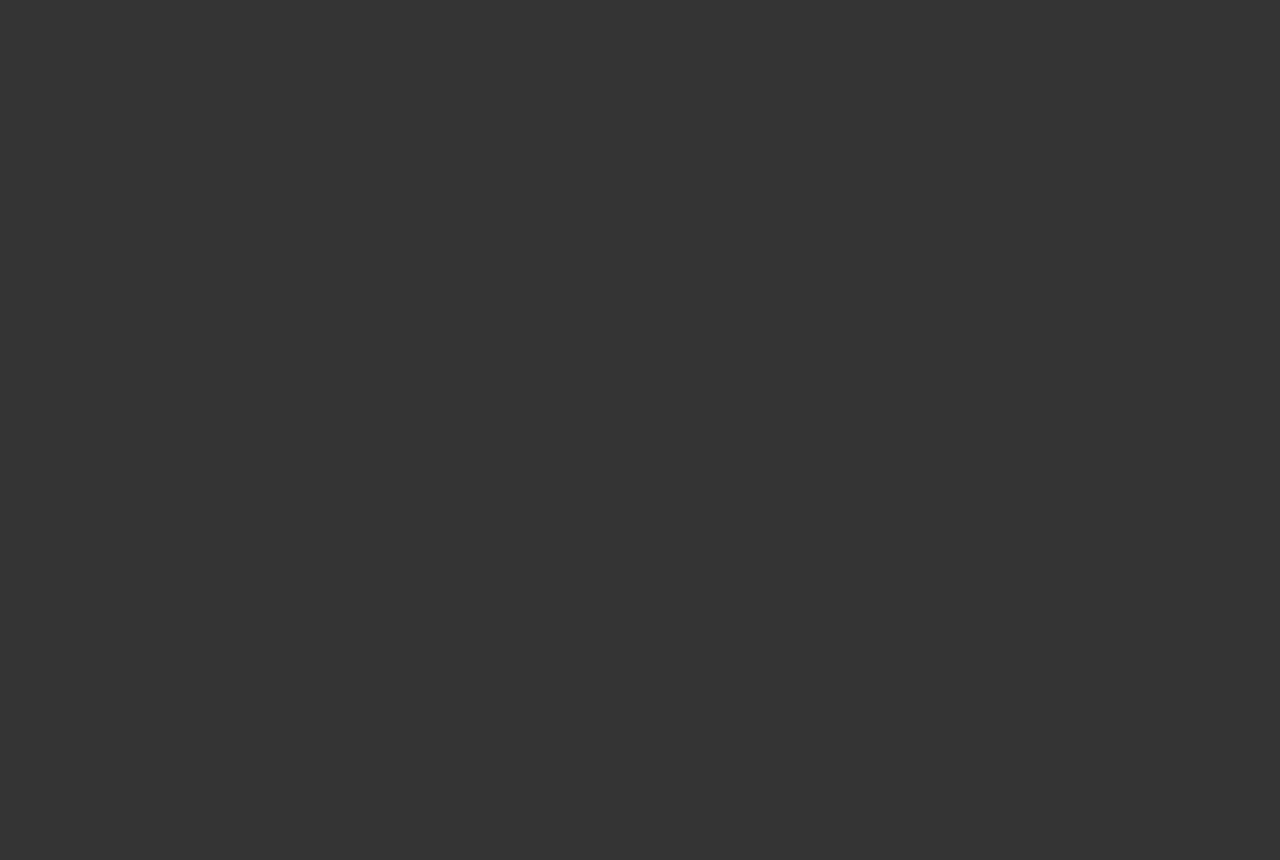
==== commit 94953f0f: "Add files via upload" ====
--- a/index.html
+++ b/index.html
@@ -36,7 +36,6 @@
             <li><a href="index.html#">トップ</a></li>
             <li><a href="index.html#news">お知らせ</a></li>
             <li><a href="index.html#service">事業紹介</a></li>
-            <li><a href="index.html#message">企業理念</a></li>
             <li><a href="company.html#">会社概要</a></li>
             <li><a href="index.html#access">アクセス</a></li>
           </ul>
@@ -56,8 +55,8 @@
         <div id="slider-area">
           <div id="slider"></div>
         </div>
-        <p class="lead fadeLeftTrigger">コンセプト</p>
-        <h2 class="heading fadeLeftTrigger">コンセプト<br>コンセプト</h2>
+        <!-- <p class="lead fadeLeftTrigger">コンセプト</p> -->
+        <h2 class="heading fadeLeftTrigger">GIVE & GIVE</h2>
       </div>
 
       <section id="news">
@@ -70,23 +69,23 @@
           <div class="tab-choice-area">
             <div id="topic1" class="area is-active">
               <ul>
-                <li><a href=""><time datetime="2023-05-03">2023.05.03</time>お知らせ3について</a></li>
-                <li><a href=""><time datetime="2023-05-02">2023.05.02</time>お知らせ2について</a></li>
-                <li><a href=""><time datetime="2022-05-01">2022.05.01</time>お知らせ1について</a></li>
+                <li><a href=""><time datetime="2023-05-03">2023年5月3日</time>お知らせ3について</a></li>
+                <li><a href=""><time datetime="2023-05-02">2023年5月2日</time>お知らせ2について</a></li>
+                <li><a href=""><time datetime="2022-05-01">2022年5月1日</time>お知らせ1について</a></li>
               </ul>
             </div>
             <div id="topic2" class="area">
               <ul>
-                <li><a href=""><time datetime="2023-05-03">2023.05.03</time>施工事例3について</a></li>
-                <li><a href=""><time datetime="2023-05-02">2023.05.02</time>施工事例2について</a></li>
-                <li><a href=""><time datetime="2022-05-01">2022.05.01</time>施工事例1について</a></li>
+                <li><a href=""><time datetime="2023-05-03">2023年5月3日</time>施工事例3について</a></li>
+                <li><a href=""><time datetime="2023-05-02">2023年5月2日</time>施工事例2について</a></li>
+                <li><a href=""><time datetime="2022-05-01">2022年5月1日</time>施工事例1について</a></li>
               </ul>
             </div>
             <div id="topic3" class="area">
               <ul>
-                <li><a href=""><time datetime="2023-05-03">2023.05.03</time>制作事例3について</a></li>
-                <li><a href=""><time datetime="2023-05-02">2023.05.02</time>制作事例2について</a></li>
-                <li><a href=""><time datetime="2022-05-01">2022.05.01</time>制作事例1について</a></li>
+                <li><a href=""><time datetime="2023-05-03">2023年5月3日</time>制作事例3について</a></li>
+                <li><a href=""><time datetime="2023-05-02">2023年5月2日</time>制作事例2について</a></li>
+                <li><a href=""><time datetime="2022-05-01">2022年5月1日</time>制作事例1について</a></li>
               </ul>
             </div>
           </div>
@@ -101,8 +100,8 @@
           <figure class="img fadeRightTrigger"><img src="img/pict_01.jpg" alt="事業を紹介する画像1"></figure>
           <div class="content fadeLeftTrigger">
             <div class="content-area">
-              <h3>各種リフォーム、省エネ工事事業</h3>
-              <p>事業内容・事業内容・事業内容・事業内容・事業内容・事業内容・事業内容・事業内容・事業内容・事業内容・事業内容・事業内容</p>
+              <h3>各種リフォーム、<br>省エネ工事事業</h3>
+              <p>ヤマト産業では、ドア・窓を中心に、<br>外溝や内装、水まわり、外壁屋根に<br>至るまで、快適な生活のご提案を<br>させていただいております。</p>
               <div><a href="service1.html" class="btn bgcenterout"><span>詳細</span></a></div>
             </div>
           </div>
@@ -112,25 +111,13 @@
           <figure class="img fadeLeftTrigger"><img src="img/pict_02.jpg" alt="事業を紹介する画像2"></figure>
           <div class="content fadeRightTrigger">
             <div class="content-area">
-              <h3>WEB/ECサイト制作事業</h3>
-              <p>事業内容・事業内容・事業内容・事業内容・事業内容・事業内容・事業内容・事業内容・事業内容・事業内容・事業内容・事業内容</p>
+              <h3>WEBサイト制作事業</h3>
+              <p>お客様の目的に応じて、最適かつ最高な<br>WEBサイト制作をいたします。</p>
+              <p>月額5,980円〜WEB制作の知識がない方<br>向けの資料もご用意しておりますので、<br>お気軽にお問合せください。</p>
               <a href="service2.html" class="btn bgcenterout"><span>詳細</span></a>
             </div>
           </div>
         </section>
-      </section>
-
-      <section id="message">
-        <h2 class="heading fadeLeftTrigger">企業理念</h2>
-        <div class="message-area">
-          <div class="message-img fadeRightTrigger"></div>
-          <section class="message-content fadeLeftTrigger">
-            <div class="message-box">
-              <h3>タイトル1行目<br>タイトル2行目</h3>
-              <p>メッセージ1行目<br>メッセージ2行目<br>メッセージ3行目<br>メッセージ4行目<br>メッセージ5行目<br>メッセージ6行目</p>
-            </div>
-          </section>
-        </div>
       </section>
 
       <section id="access">
@@ -138,7 +125,7 @@
           <h2 class="heading fadeRightTrigger">交通アクセス</h2>
           <div class="map-address fadeLeftTrigger">
             <div class="map-address-area">
-              <address>〒174-0052<br>東京都板橋区蓮沼79-1</address>
+              <address>〒174-0052<br>東京都板橋区蓮沼79-1<br>都営三田線本蓮沼駅より徒歩5分</address>
               <a href="https://goo.gl/maps/hu7GZJzhzLVWqaKB9" target="_blank" class="btn bgcenterout"><span>Google Map</span></a>
             </div>
           </div>
@@ -172,7 +159,6 @@
               <li><a href="index.html#">トップ</a></li>
               <li><a href="index.html#news">お知らせ</a></li>
               <li><a href="index.html#service">事業紹介</a></li>
-              <li><a href="index.html#message">企業理念</a></li>
               <li><a href="company.html#">会社概要</a></li>
               <li><a href="index.html#access">アクセス</a></li>
             </ul>
--- a/css/style.css
+++ b/css/style.css
@@ -647,7 +647,7 @@
 
 	#lead h2.heading{
 		left:13%;
-		top: 260px;
+		top: 320px;
 	}
 }
 
@@ -662,7 +662,7 @@
 	}
 	#lead h2.heading{
 		left:7%;
-		top: 260px;
+		top: 320px;
 	}
 }
 
@@ -811,7 +811,11 @@
   margin:0 0 300px 0;
 }
 
-@media screen and (max-width:768px) {
+@media screen and (max-width:920px) {
+	#service header h2 .service-name{
+		font-size: 1.2rem;
+	}
+
 	#service .service-area{
 	  margin:0 0 200px 0;
 	}
@@ -853,14 +857,14 @@
   top:150px;
 }
 
-@media screen and (max-width:768px) {
+@media screen and (max-width:920px) {
 	#service .service-area .content{
 	  width:47%;
 	  top:100px;
   }
 }
 
-@media screen and (max-width:590px) {
+@media screen and (max-width:782px) {
 	#service .service-area .img{
 	  width:100%;
 	  z-index: 2;
@@ -885,173 +889,36 @@
   margin: 0 0 30px 0;
 }
 
+#service .service-area .content-area h3{
+  text-align: center;
+  font-size: 1.5rem;
+  margin: 0 0 30px 0;
+}
+
+#service .service-area .content-area h3 br{
+  display: none;
+}
+
+@media screen and (max-width:1100px) {
+	#service .service-area .content-area h3 br{
+	  display: block;
+	}
+}
+
 #service .service-area .content-area p{
   margin:0 0 30px 0;
 }
 
-/* message */
-
-#message{
-	position: relative;
-	padding:0 70px;
-}
-
-#message h2{
-	position: absolute;
-	left:30%;
-	z-index: 2;
-}
-
-.message-area{
-	display: flex;
-	justify-content: space-between;
-	flex-wrap: wrap;
-	flex-direction: row-reverse;
-}
-
-.message-img{
-	background:url("../img/pict_03.jpg") no-repeat center;
-	background-size: cover;
-	height: 60vh;
-  width:48%;
-}
-
-.message-content{
-	display: flex;
-  justify-content: center;
-	margin: 130px 0 10em 0;
-  padding: 10px 0;
-  width:45%;
-}
-
-.message-box{
-  display: flex;
-  flex-direction: row-reverse;
-  justify-content: center;
-}
-
-.message-content h3,
-.message-content p,
-.message-content .message-btn{
-  -ms-writing-mode: tb-rl;
-  -webkit-writing-mode: vertical-rl;
-  writing-mode: vertical-rl;
-  text-orientation: upright;
-  height: 10em;
-  letter-spacing: 0.1em;
-}
-
-.message-content h3{
-  font-size:1.5rem;
-  line-height: 2.5;
-}
-
-_:-ms-lang(x)::-ms-backdrop, .message-content h3{/*IE11用ハック*/
-  width:30%;
-}
-
-.message-content p{
-  line-height: 3.5;
-  margin: 0 0 0 50px;
-}
-
-_:-ms-lang(x)::-ms-backdrop, .message-content p{/*IE11用ハック*/
-  width:60%;
-}
-
-_:-ms-lang(x)::-ms-backdrop, .message-content .message-btn{/*IE11用ハック*/
-  width:10%;
-}
-
-@media screen and (max-width:1280px) {
-	.message-content h3{
-	  line-height: 2;
-	  margin: 0 0 0 10px;
-	}
-
-	.message-content p{
-	  line-height: 3;
-	  margin: 0 0 0 20px;
-	}
-}
-
-@media screen and (max-width:1000px) {
-	#message h2{
-		left:20%;
-	}
-
-	.message-content p{
-	    line-height: 2;
-	}
-}
-
-
-@media screen and (max-width:768px) {
-	#message{
-		padding: 0 30px;
-	}
-
-	#message h2 {
-		position: relative;
-	  left: inherit;
-	  top: 20px;
-	}
-
-	.message-img,
-	.message-content{
-		width:100%;
-	}
-
-  .message-img{
-		height:40vh;
-	}
-
-  .message-content{
-		margin: 0;
-		padding:50px 0 0 0;
-		background: #e5eced;
-		color: #000;
-  }
-
-	.message-content h3,
-	.message-content p,
-	.message-content .message-btn{
-		-ms-writing-mode: lr-tb;
-		-webkit-writing-mode: horizontal-tb;
-		writing-mode: horizontal-tb;
-		height: inherit;
-		margin: 0 0 25px 0;
-	}
-
-	.message-content p{
-		margin: 0 0 50px 0;
-	}
-
-	_:-ms-lang(x)::-ms-backdrop, .message-content h3,
-	_:-ms-lang(x)::-ms-backdrop, .message-content p,
-	_:-ms-lang(x)::-ms-backdrop, .message-content .message-btn{/*IE11用ハック*/
-		width:100%;
-	}
-
-	.message-content h3{
-		text-align: center;
-		font-size: 1.2rem;
-	}
-
-	.message-box{
-		display: block;
-	}
-
-	.message-box .btn{
-		padding: 10px;
-		display: block;
-	}
-}
-
-@media screen and (max-width:370px) {
- .message-content p br{
-	 display: none;
- }
+@media screen and (max-width:366px) {
+	#service .service-area .content-area p{
+	  font-size:0.8rem;
+	}
+}
+
+@media screen and (max-width:311px) {
+	#service .service-area .content-area p{
+	  font-size:0.7rem;
+	}
 }
 
 /* company */
